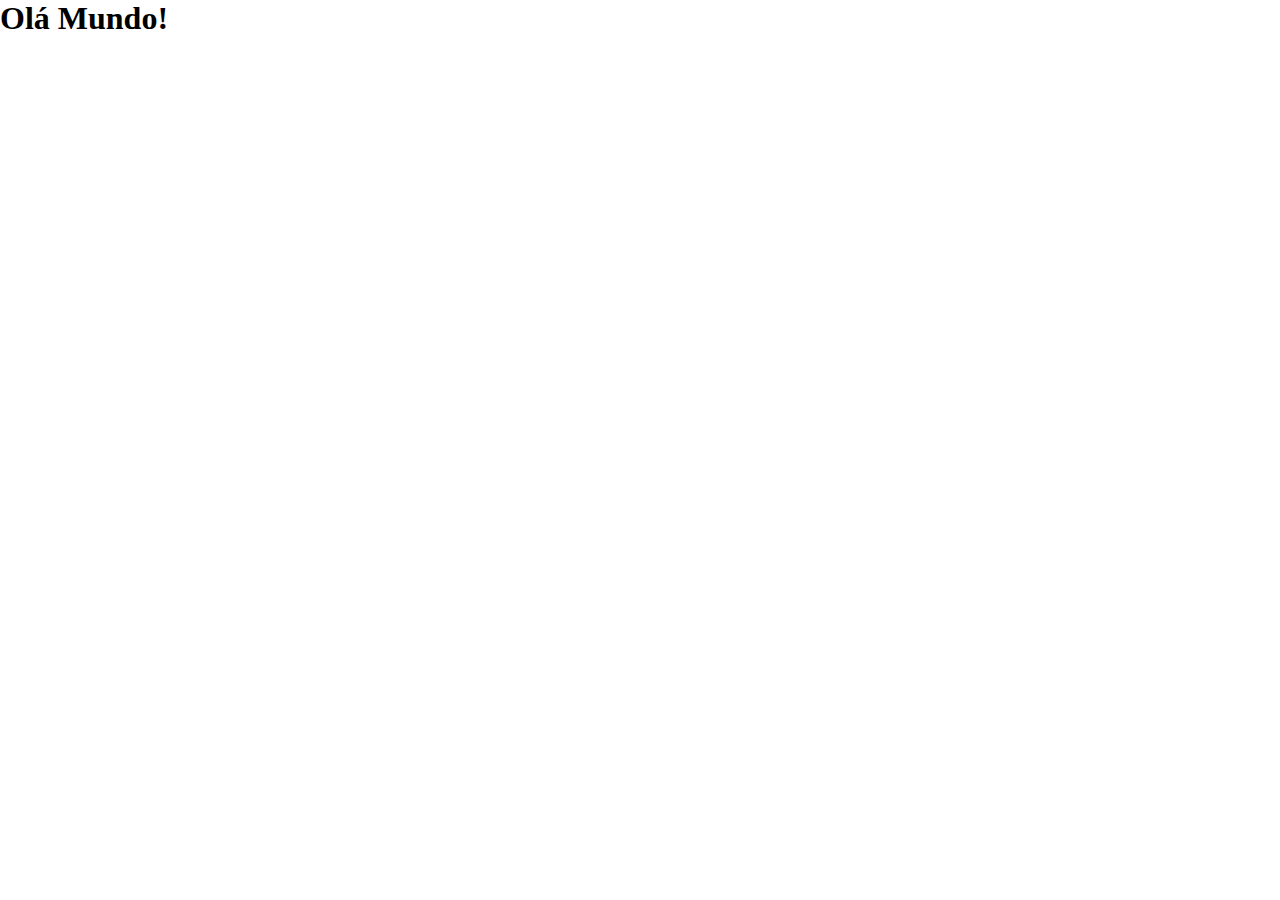
==== INDEX HTML/index.html @ f6eab542 "a" ====
<!DOCTYPE html>
<html lang="pt-br">
<head>
    <meta charset="UTF-8">
    <meta http-equiv="X-UA-Compatible" content="IE=edge">
    <meta name="viewport" content="width=device-width, initial-scale=1.0">
    <link rel="stylesheet" href="../INDEX CSS/index.css">
    <title>Projeto</title>
</head>
<body>
    
<h1>Olá Mundo!</h1>

</body>
</html>
---- INDEX CSS/index.css ----
*{
    margin: 0;
    padding: 0;
    box-sizing: border-box;
}
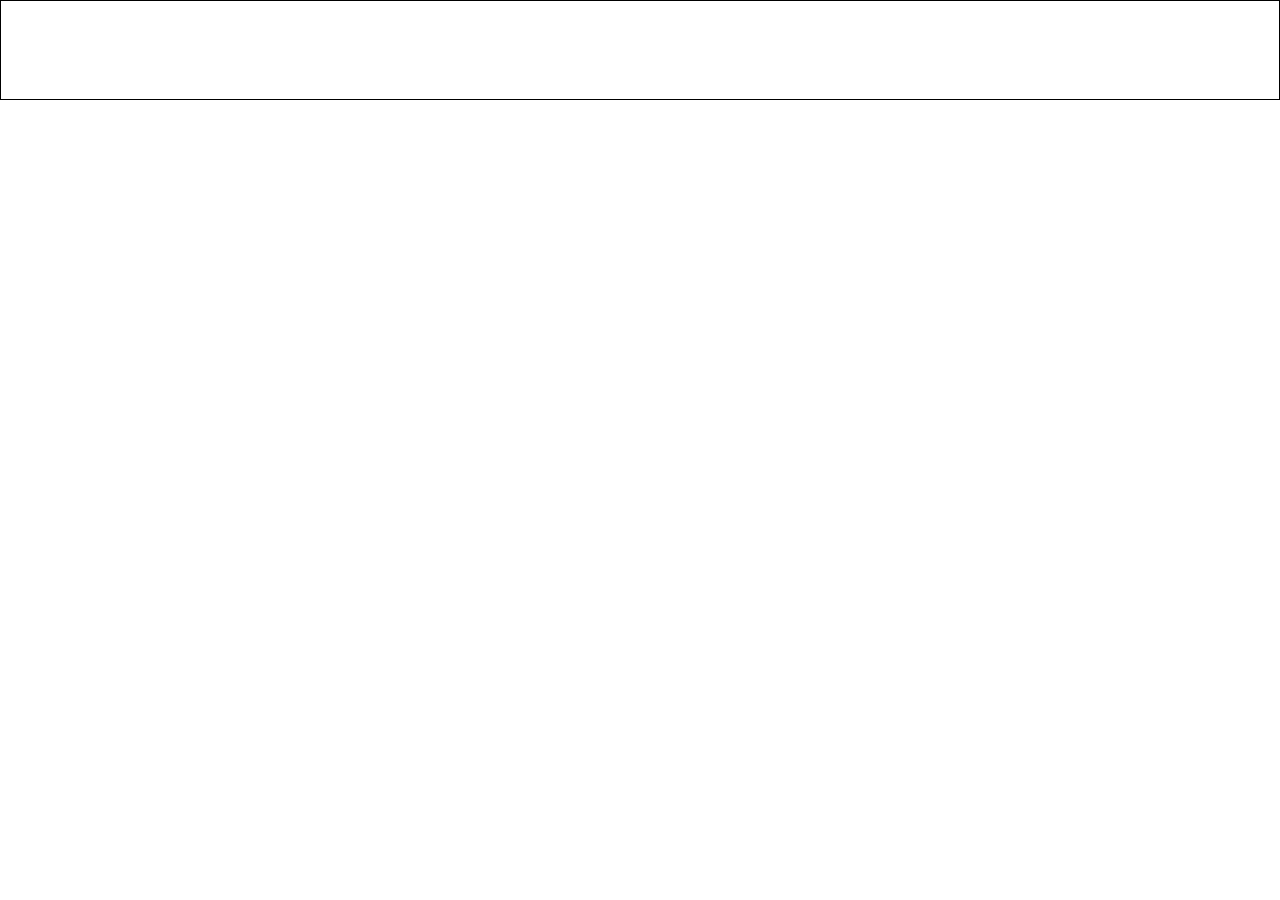
==== commit be357855: "a" ====
--- a/INDEX HTML/index.html
+++ b/INDEX HTML/index.html
@@ -9,7 +9,14 @@
 </head>
 <body>
     
-<h1>Olá Mundo!</h1>
+<div class="boxini">
+
+    <div>
+
+
+    </div>
+
+</div>
 
 </body>
 </html>--- a/INDEX CSS/index.css
+++ b/INDEX CSS/index.css
@@ -3,3 +3,9 @@
     padding: 0;
     box-sizing: border-box;
 }
+
+.boxini{
+
+    border: 1px solid black;
+    height: 100px;
+}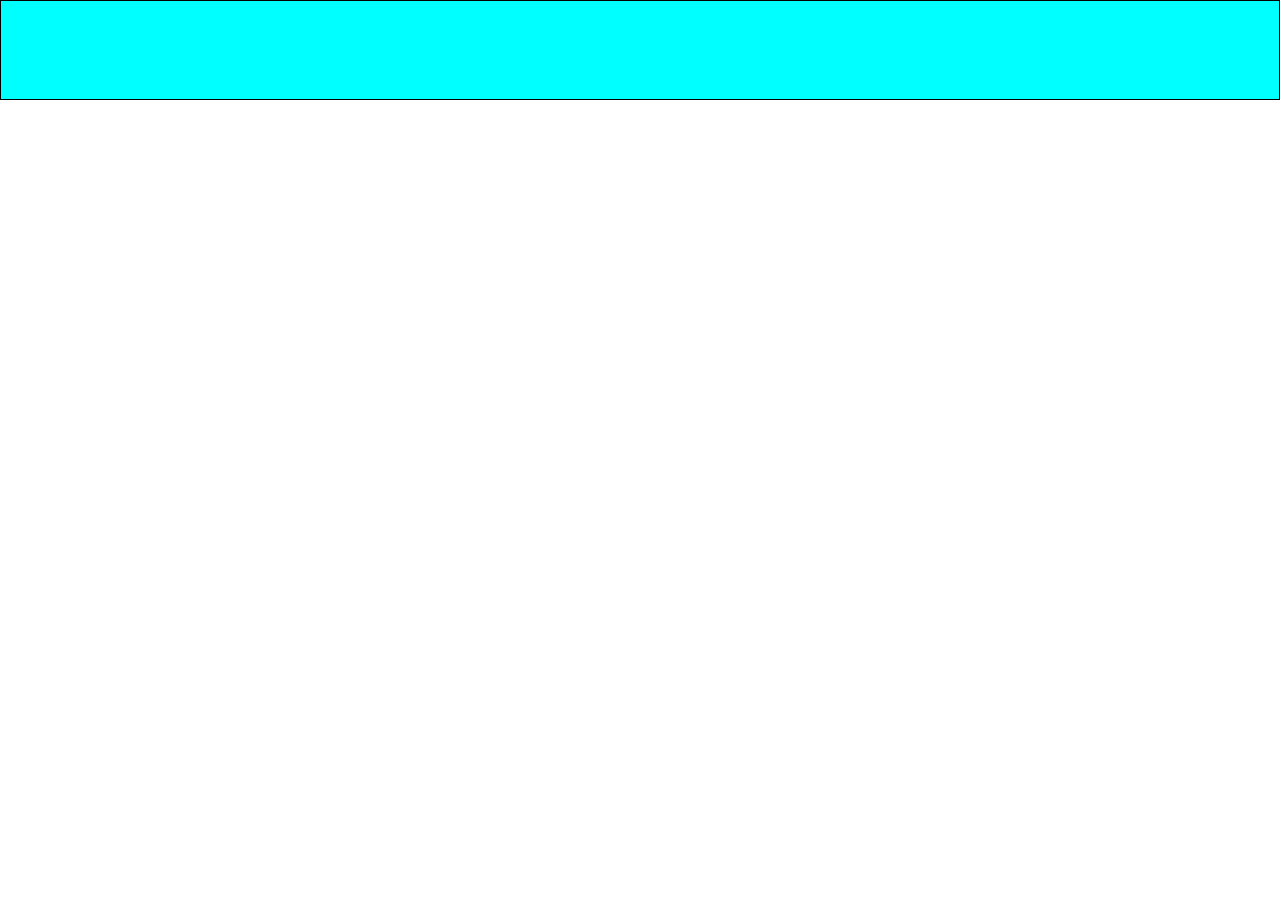
==== commit ebe19421: "mg" ====
--- a/INDEX HTML/index.html
+++ b/INDEX HTML/index.html
@@ -13,7 +13,7 @@
 
     <div>
 
-
+<b></b>
     </div>
 
 </div>
--- a/INDEX CSS/index.css
+++ b/INDEX CSS/index.css
@@ -8,4 +8,5 @@
 
     border: 1px solid black;
     height: 100px;
+    background-color: aqua;
 }